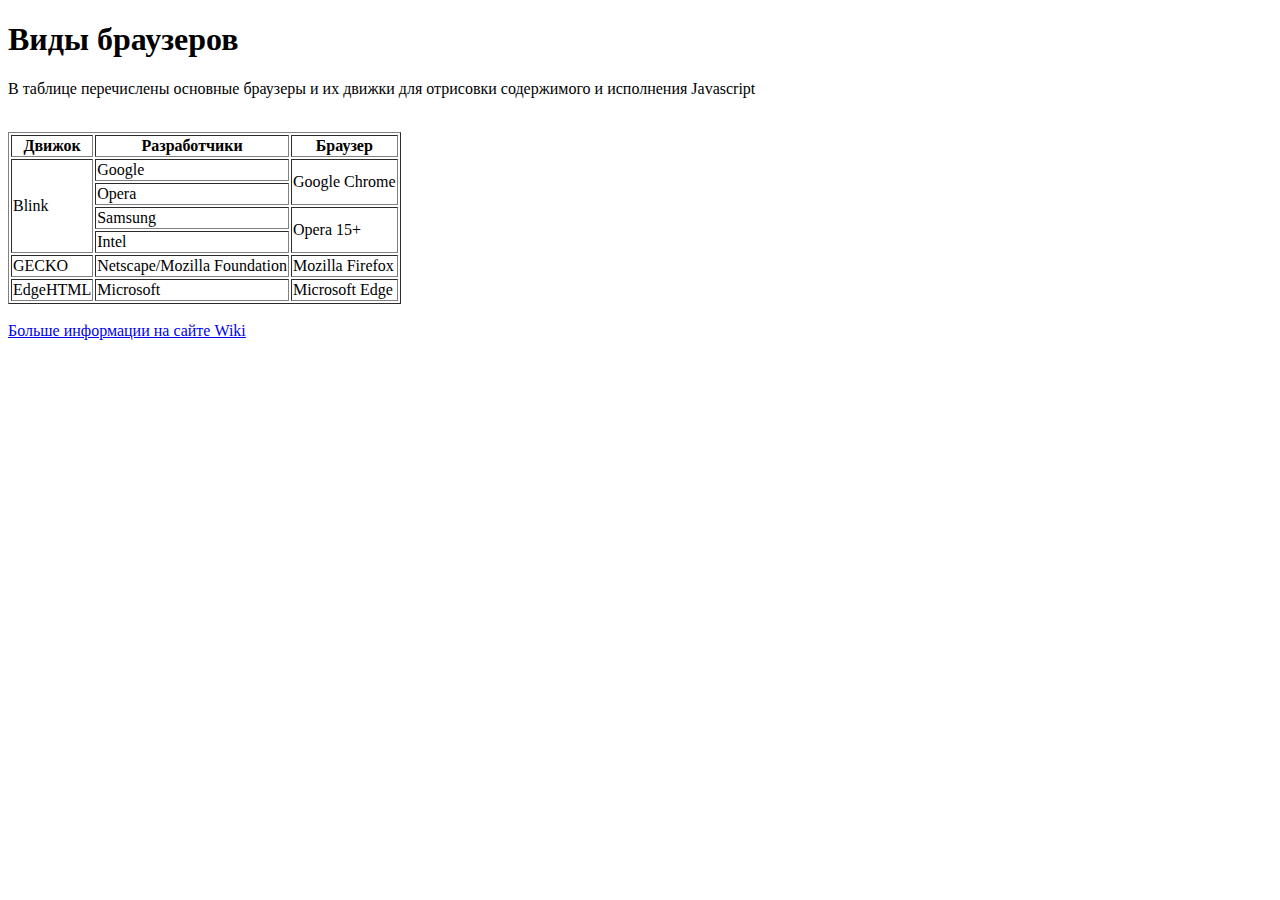
==== index.html @ 6ea87a63 "Add index.html, .gitignore" ====
<!DOCTYPE html>
<html lang="en">
<head>
    <meta charset="UTF-8">
    <title>Title</title>
</head>
<body>
<h1>Виды браузеров</h1>
<p> В таблице перечислены основные браузеры и их движки для отрисовки содержимого и исполнения Javascript</p>
<br/>
<table border="1">
    <thead>
    <tr>
        <th>Движок</th>
        <th>Разработчики</th>
        <th>Браузер</th>
    </tr>
    </thead>
    <tbody>
    <tr>
        <td rowspan="4"> Blink</td>
        <td>Google</td>
        <td rowspan="2">Google Chrome</td>
    </tr>
    <tr>
        <td>Opera</td>
    </tr>
    <tr>
        <td>Samsung</td>
        <td rowspan="2">Opera 15+</td>
    </tr>
    <tr>
        <td>Intel</td>
    </tr>
    <tr>
        <td>GECKO</td>
        <td>Netscape/Mozilla Foundation</td>
        <td>Mozilla Firefox</td>
    </tr>
    <tr>
        <td>EdgeHTML</td>
        <td>Microsoft</td>
        <td>Microsoft Edge</td>
    </tr>
    </tbody>
</table>
<br/>
<a href="https://ru.wikipedia.org/wiki/Браузер">Больше информации на сайте Wiki</a>
</body>
</html>
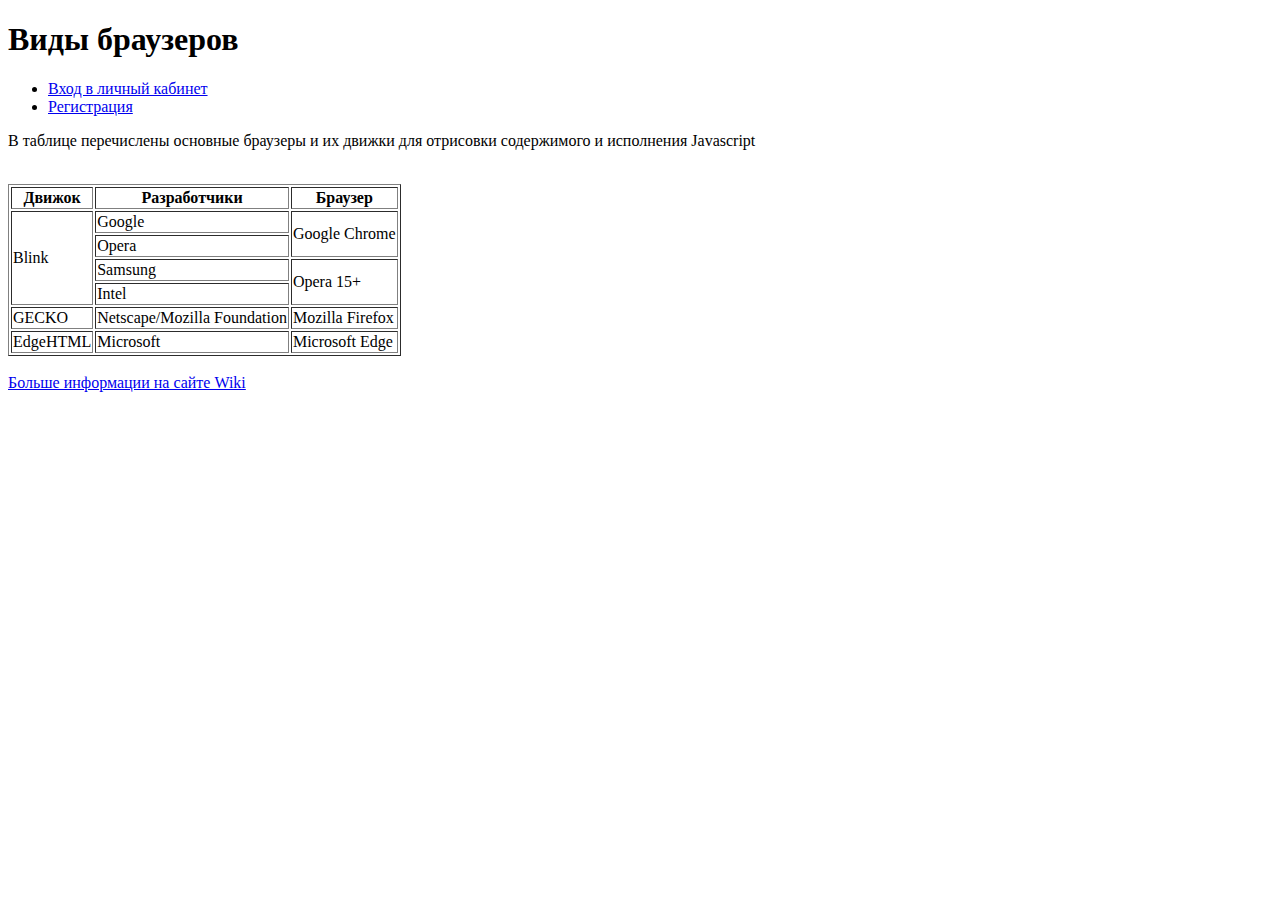
==== commit 66258ed1: "update index.html" ====
--- a/index.html
+++ b/index.html
@@ -6,6 +6,14 @@
 </head>
 <body>
 <h1>Виды браузеров</h1>
+    <ul>
+        <li>
+            <a href="auth.html">Вход в личный кабинет</a>
+        </li>
+        <li>
+            <a href="registration.html">Регистрация</a>
+        </li>
+    </ul>
 <p> В таблице перечислены основные браузеры и их движки для отрисовки содержимого и исполнения Javascript</p>
 <br/>
 <table border="1">
@@ -46,5 +54,6 @@
 </table>
 <br/>
 <a href="https://ru.wikipedia.org/wiki/Браузер">Больше информации на сайте Wiki</a>
+
 </body>
 </html>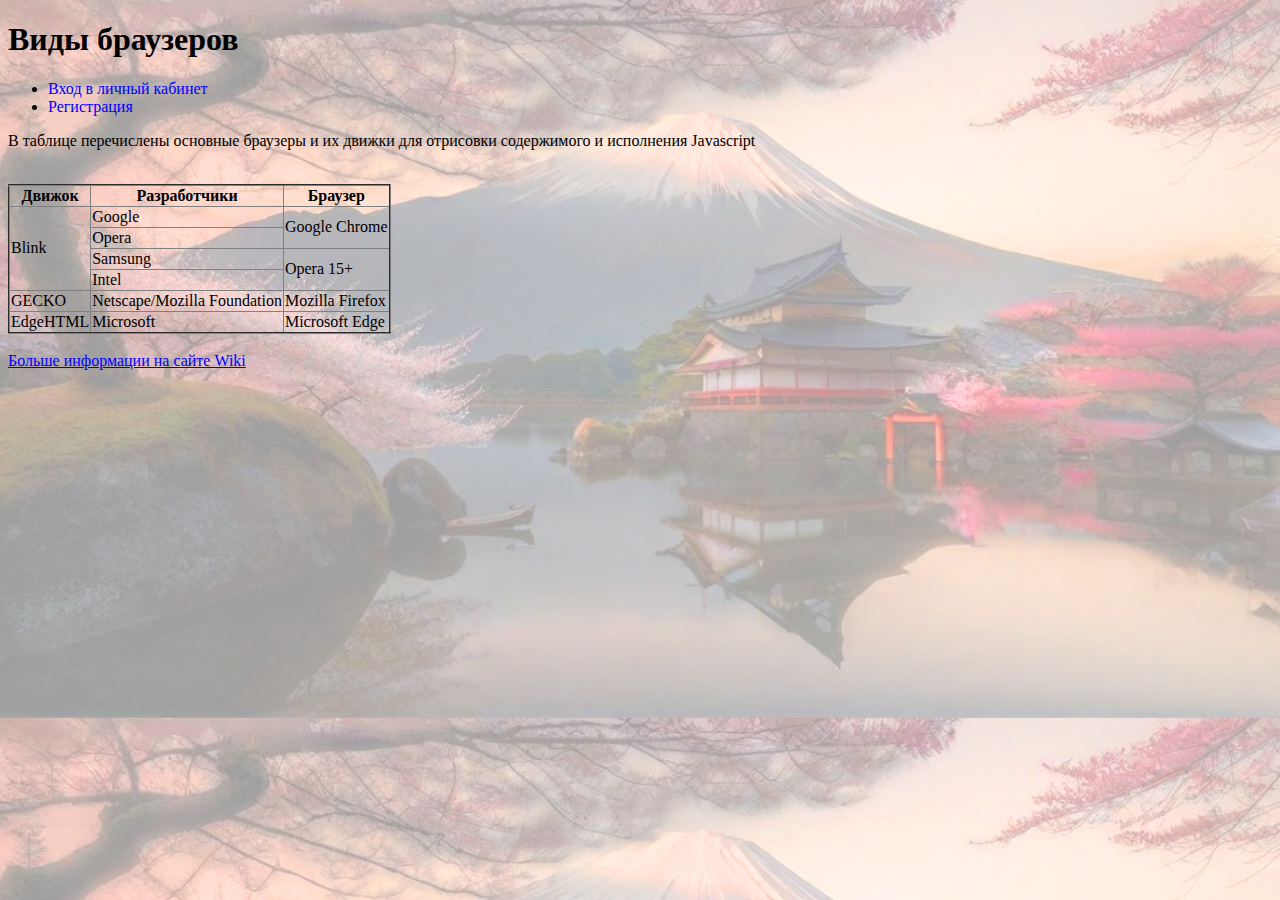
==== commit c6cfdd53: "update auth.html, index.html registration.html, resetPass.html" ====
--- a/index.html
+++ b/index.html
@@ -2,21 +2,22 @@
 <html lang="en">
 <head>
     <meta charset="UTF-8">
-    <title>Title</title>
+    <title>Виды браузеров</title>
+    <link rel="stylesheet" type="text/css" href="src/style.css"/>
 </head>
 <body>
 <h1>Виды браузеров</h1>
     <ul>
         <li>
-            <a href="auth.html">Вход в личный кабинет</a>
+            <a class="links" href="auth.html">Вход в личный кабинет</a>
         </li>
         <li>
-            <a href="registration.html">Регистрация</a>
+            <a class="links" href="registration.html">Регистрация</a>
         </li>
     </ul>
 <p> В таблице перечислены основные браузеры и их движки для отрисовки содержимого и исполнения Javascript</p>
 <br/>
-<table border="1">
+<table border="2">
     <thead>
     <tr>
         <th>Движок</th>
@@ -53,7 +54,7 @@
     </tbody>
 </table>
 <br/>
-<a href="https://ru.wikipedia.org/wiki/Браузер">Больше информации на сайте Wiki</a>
+<a class="links" href="https://ru.wikipedia.org/wiki/Браузер">Больше информации на сайте Wiki</a>
 
 </body>
 </html>--- a/src/style.css
+++ b/src/style.css
@@ -0,0 +1,28 @@
+.checkbox {
+color:#af568e;
+font-weight:bold;
+}
+
+li a {
+text-decoration: none;
+}
+
+a {
+ color:blue;
+}
+
+body{
+    background-image: url("japan.jpeg");
+    background-color: #f2dfed;
+    background-size: cover;
+
+}
+
+table {
+     border-collapse: collapse;
+
+}
+
+tr:hover {
+background-color: #e6b9d5;
+}